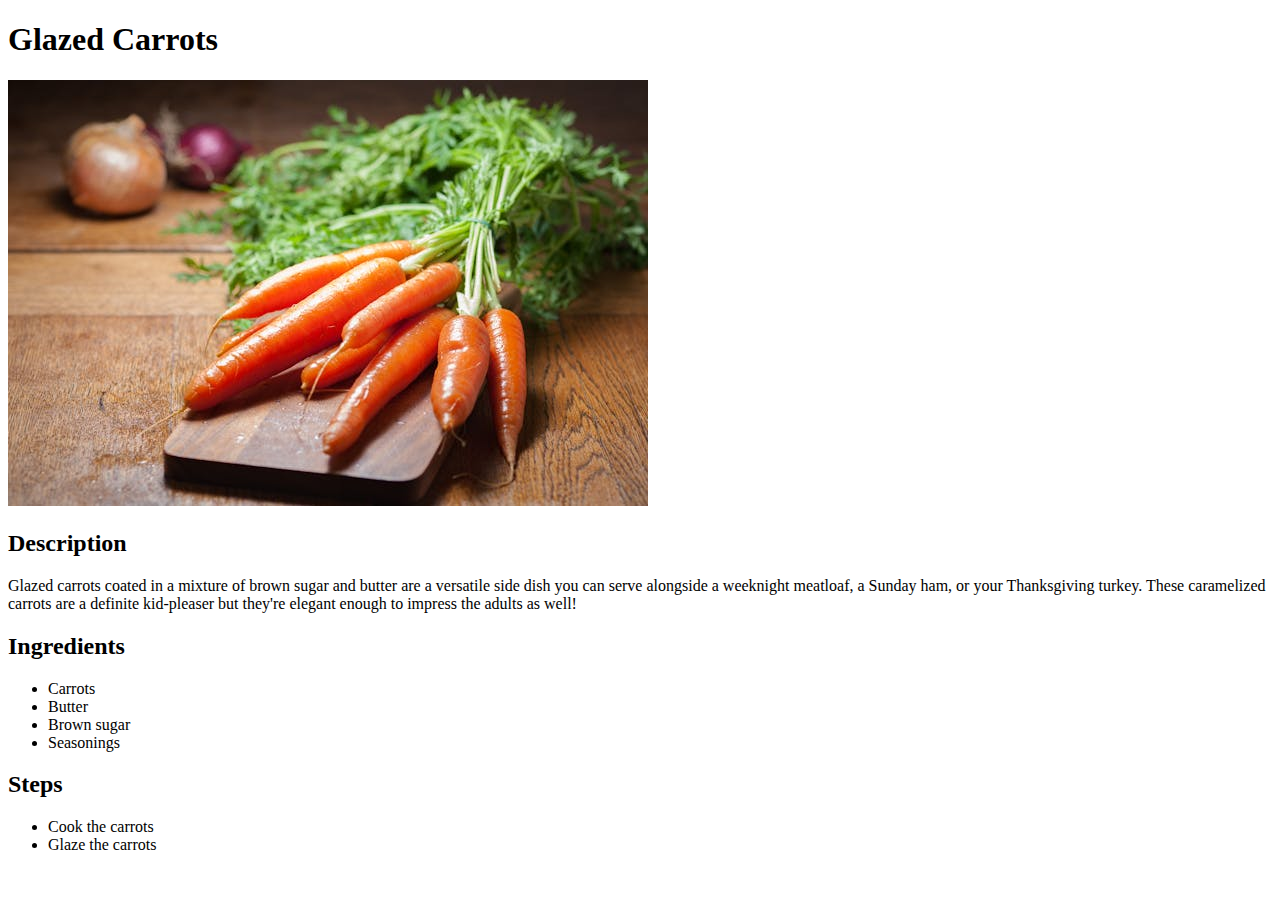
==== recipes/glazed-carrots.html @ 59d75eab "feat: Add glazed carrots recipe" ====
<!DOCTYPE html>
<html lang="en">

<head>
  <meta charset="UTF-8">
  <meta name="viewport" content="width=device-width, initial-scale=1.0">
  <title>Glazed Carrots</title>
</head>

<body>
  <h1>Glazed Carrots</h1>
  <img src="../img/carrots.jpg" alt="Image of beautiful carrots">
  <h2>Description</h2>
  <p>
    Glazed carrots coated in a mixture of brown sugar and butter are a versatile side dish you can serve alongside a weeknight meatloaf, a Sunday ham, or your Thanksgiving turkey. These caramelized carrots are a definite kid-pleaser but they're elegant enough to impress the adults as well!
  </p>
  <h2>Ingredients</h2>
  <ul>
    <li>Carrots</li>
    <li>Butter</li>
    <li>Brown sugar</li>
    <li>Seasonings</li>
  </ul>
  <h2>Steps</h2>
  <ul>
    <li>Cook the carrots</li>
    <li>Glaze the carrots</li>
  </ul>
</body>

</html>
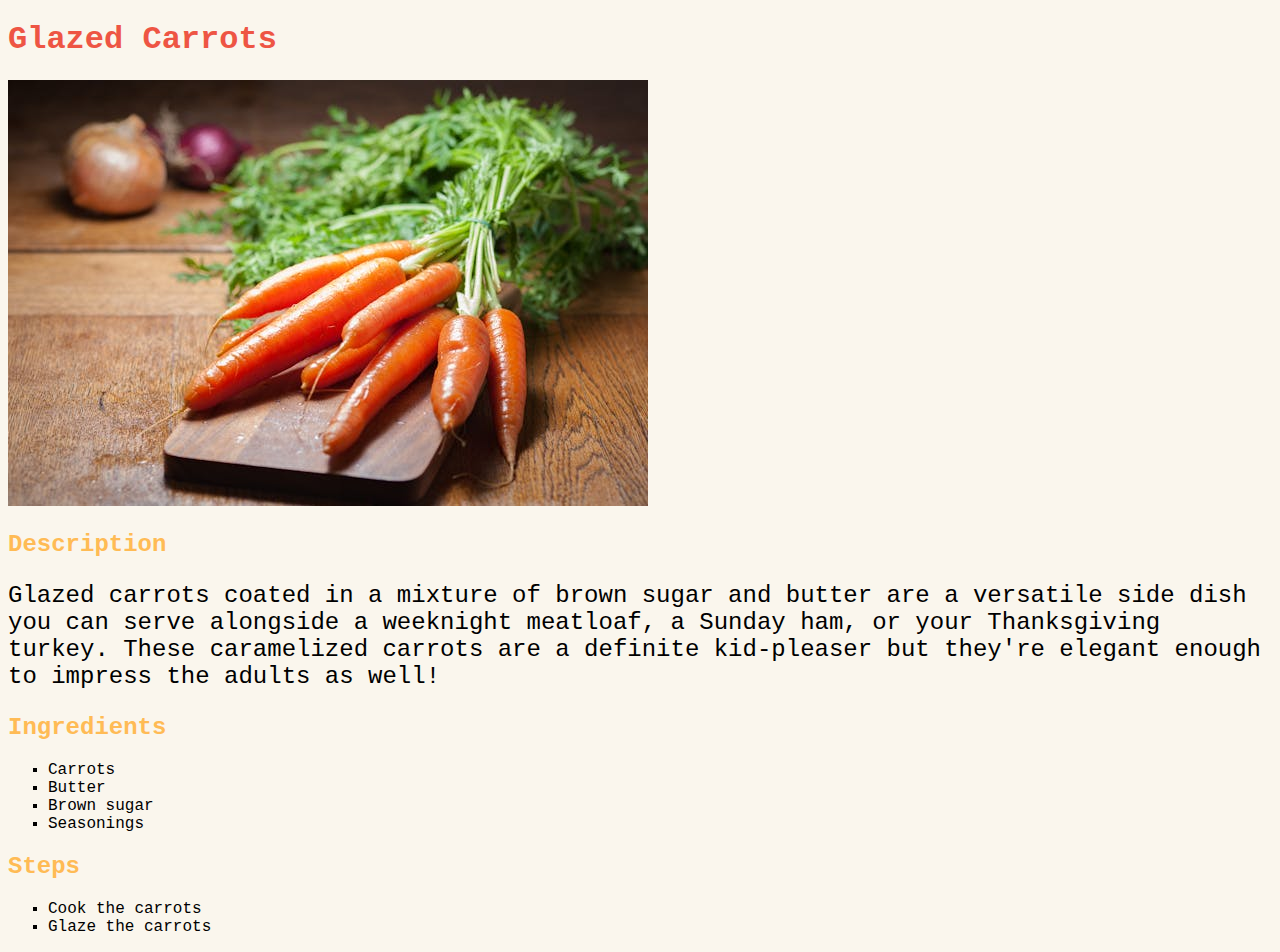
==== commit 61ec9632: "Add Style to the Home Page and Recipes Pages" ====
--- a/recipes/glazed-carrots.html
+++ b/recipes/glazed-carrots.html
@@ -5,6 +5,7 @@
   <meta charset="UTF-8">
   <meta name="viewport" content="width=device-width, initial-scale=1.0">
   <title>Glazed Carrots</title>
+  <link rel="stylesheet" href="../style.css">
 </head>
 
 <body>
--- a/style.css
+++ b/style.css
@@ -0,0 +1,31 @@
+body {
+  background-color: #faf6ed;
+  font-family: "Courier New", Courier, monospace;
+}
+
+h1 {
+  color: #e54;
+}
+
+h2 {
+  color: #fb5;
+}
+
+p {
+  font-size: 24px;
+}
+
+ul {
+  list-style: square;
+}
+
+li a {
+  color: #fb5;
+  text-decoration: none;
+}
+
+li a:hover {
+  color: #e54;
+  text-decoration: underline;
+  transition: 0.5s;
+}
